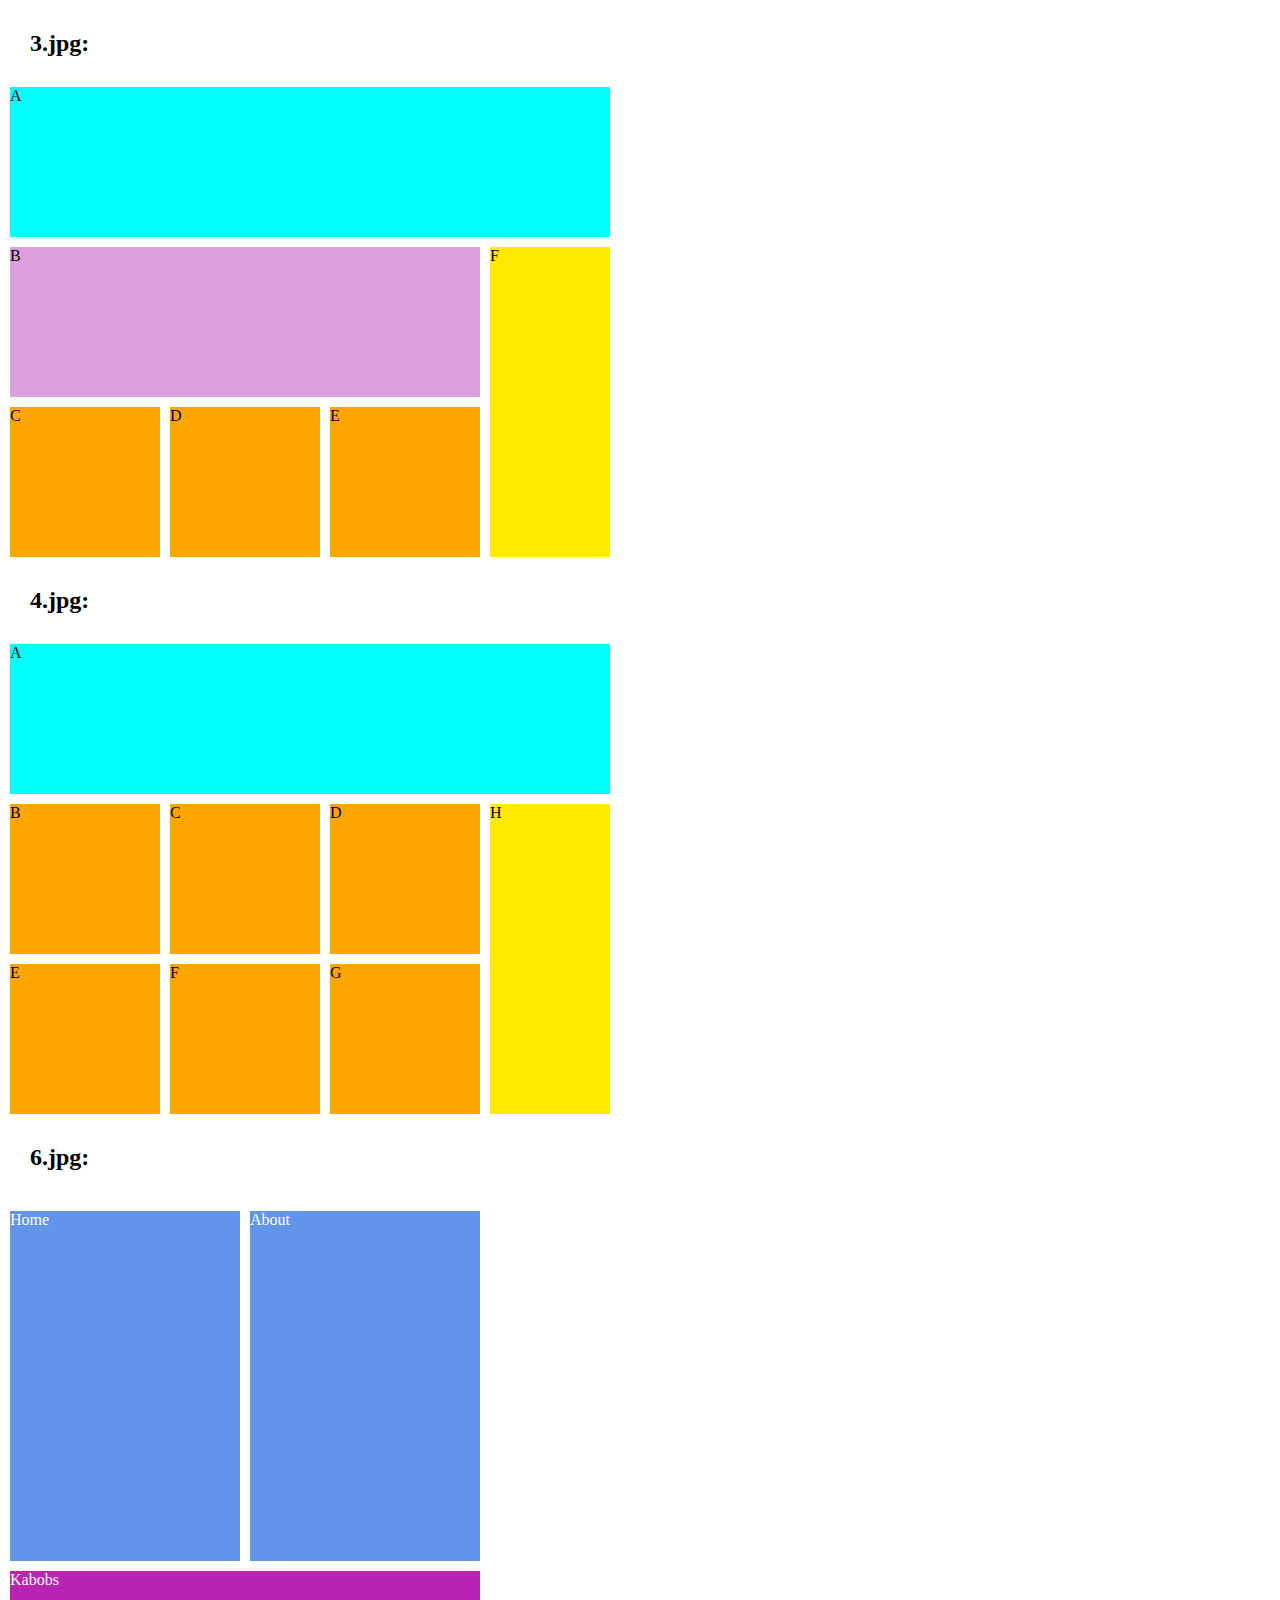
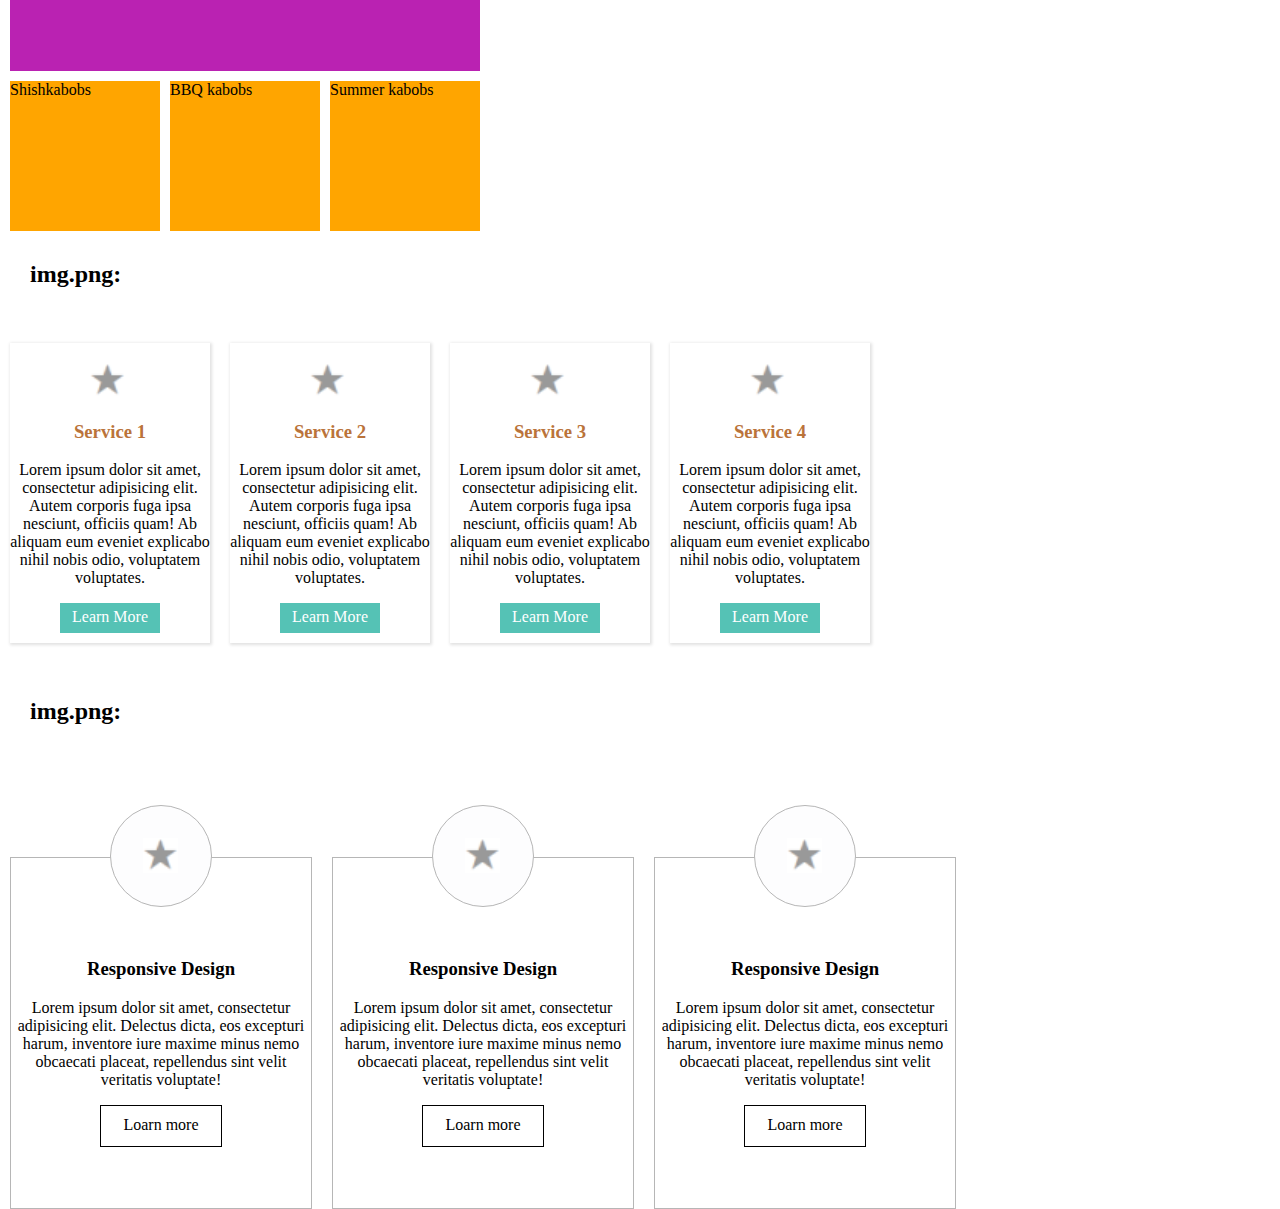
==== index.html @ ef6d36c8 "Initial commit" ====
<!doctype html>
<html lang="en">
<head>
    <meta charset="UTF-8">
    <meta name="viewport"
          content="width=device-width, user-scalable=no, initial-scale=1.0, maximum-scale=1.0, minimum-scale=1.0">
    <meta http-equiv="X-UA-Compatible" content="ie=edge">
    <link rel="stylesheet" href="main.css">
    <title>html_classwork_3</title>
</head>
<body>

<h2>3.jpg:</h2>
<div class="a">A</div>
<div class="d-flex">
    <div>
        <div class="b">B</div>
        <div class="d-flex">
            <div class="cde">C</div>
            <div class="cde">D</div>
            <div class="cde">E</div>
        </div>
    </div>
    <div class="f">F</div>
</div>

<h2>4.jpg:</h2>
<div class="a">A</div>
<div class="d-flex">
    <div>
        <div class="d-flex">
            <div class="cde">B</div>
            <div class="cde">C</div>
            <div class="cde">D</div>
        </div>
        <div class="d-flex">
            <div class="cde">E</div>
            <div class="cde">F</div>
            <div class="cde">G</div>
        </div>
    </div>
    <div class="f">H</div>
</div>

<h2>6.jpg:</h2>
<div class="d-flex">
    <div class="home">Home</div>
    <div class="home">About</div>
</div>
<div class="kabobs">Kabobs</div>
<div class="d-flex">
    <div class="cde">Shishkabobs</div>
    <div class="cde">BBQ kabobs</div>
    <div class="cde">Summer kabobs</div>
</div>

<h2>img.png:</h2>
<div class="d-flex">
    <div class="frame">
        <img src="img/web_d.png" alt="service">
        <h3>Service 1</h3>
        <p>Lorem ipsum dolor sit amet, consectetur adipisicing elit. Autem corporis fuga ipsa nesciunt, officiis quam!
            Ab aliquam eum eveniet explicabo nihil nobis odio, voluptatem voluptates.</p>
        <div class="button">Learn More</div>
    </div>
    <div class="frame">
        <img src="img/web_d.png" alt="service">
        <h3>Service 2</h3>
        <p>Lorem ipsum dolor sit amet, consectetur adipisicing elit. Autem corporis fuga ipsa nesciunt, officiis quam!
            Ab aliquam eum eveniet explicabo nihil nobis odio, voluptatem voluptates.</p>
        <div class="button">Learn More</div>
    </div>
    <div class="frame">
        <img src="img/web_d.png" alt="service">
        <h3>Service 3</h3>
        <p>Lorem ipsum dolor sit amet, consectetur adipisicing elit. Autem corporis fuga ipsa nesciunt, officiis quam!
            Ab aliquam eum eveniet explicabo nihil nobis odio, voluptatem voluptates.</p>
        <div class="button">Learn More</div>
    </div>
    <div class="frame">
        <img src="img/web_d.png" alt="service">
        <h3>Service 4</h3>
        <p>Lorem ipsum dolor sit amet, consectetur adipisicing elit. Autem corporis fuga ipsa nesciunt, officiis quam!
            Ab aliquam eum eveniet explicabo nihil nobis odio, voluptatem voluptates.</p>
        <div class="button">Learn More</div>
    </div>
</div>

<h2>img.png:</h2>
<div class="d-flex">
    <div>
        <div class="circle_img">
            <img src="img/web_d.png" alt="img">
        </div>
        <div class="frame2">
            <h3>Responsive Design</h3>
            <p>Lorem ipsum dolor sit amet, consectetur adipisicing elit. Delectus dicta, eos excepturi harum, inventore
                iure maxime minus nemo obcaecati placeat, repellendus sint velit veritatis voluptate!</p>
            <div class="button2">Loarn more</div>
        </div>
    </div>
    <div>
        <div class="circle_img">
            <img src="img/web_d.png" alt="img">
        </div>
        <div class="frame2">
            <h3>Responsive Design</h3>
            <p>Lorem ipsum dolor sit amet, consectetur adipisicing elit. Delectus dicta, eos excepturi harum, inventore
                iure maxime minus nemo obcaecati placeat, repellendus sint velit veritatis voluptate!</p>
            <div class="button2">Loarn more</div>
        </div>
    </div>
    <div>
        <div class="circle_img">
            <img src="img/web_d.png" alt="img">
        </div>
        <div class="frame2">
            <h3>Responsive Design</h3>
            <p>Lorem ipsum dolor sit amet, consectetur adipisicing elit. Delectus dicta, eos excepturi harum, inventore
                iure maxime minus nemo obcaecati placeat, repellendus sint velit veritatis voluptate!</p>
            <div class="button2">Loarn more</div>
        </div>
    </div>
</div>

</body>
</html>
---- main.css ----
body{
    margin: 0;
}
h2{
    margin: 30px;
}
.d-flex{
    display: flex;
}
img{
    height: 35px;
    margin: 20px 0 0 80px;
}


.a{
    height: 150px;
    width: 600px;
    margin: 10px 0 0 10px;
    background: aqua;
}
.b{
    height: 150px;
    width: 470px;
    margin: 10px 0 0 10px;
    background: plum;
}
.cde{
    height: 150px;
    width: 150px;
    margin: 10px 0 0 10px;
    background: orange;
}
.f{
    height: 310px;
    width: 120px;
    margin: 10px 0 0 10px;
    background: #ffe900;
}


.home{

    height: 350px;
    width: 230px;
    margin: 10px 0 0 10px;
    background: #6394eb;
    color: white;
}
.kabobs{
    height: 100px;
    width: 470px;
    margin: 10px 0 0 10px;
    background: #ba22b2;
    color: white;
}


.frame{
    height: 300px;
    width: 200px;
    margin: 25px 10px;
    box-shadow: #e1e1e1 1px 1px 3px 1px;
}
.button{
    height: 25px;
    width: 100px;
    align-items: center;
    margin: auto;
    text-align: center;
    padding-top: 5px;
    background: #55c2b5;
    color: #ffffff;
}
.frame>h3{
    color: #ba733a;
    text-align: center;
}
p{
    text-align: center;
}


.frame2{
    height: 350px;
    width: 300px;
    margin: 0 10px;
    border: #b6b6b6 solid 1px;
}
.circle_img{
    height: 100px;
    width: 100px;
    position: relative;
    top: 50px;
    left: 110px;
    background: #fdfdfe;
    border: #b6b6b6 solid 1px;
    border-radius: 50%;
}
.circle_img>img{
    margin:32px 0 0 32px;
}
.button2{
    height: 20px;
    width: 100px;
    margin: auto;
    padding: 10px;
    text-align: center;
    border: #000000 solid 1px;
}
.frame2>h3{
    margin-top: 100px;
    text-align: center;
}
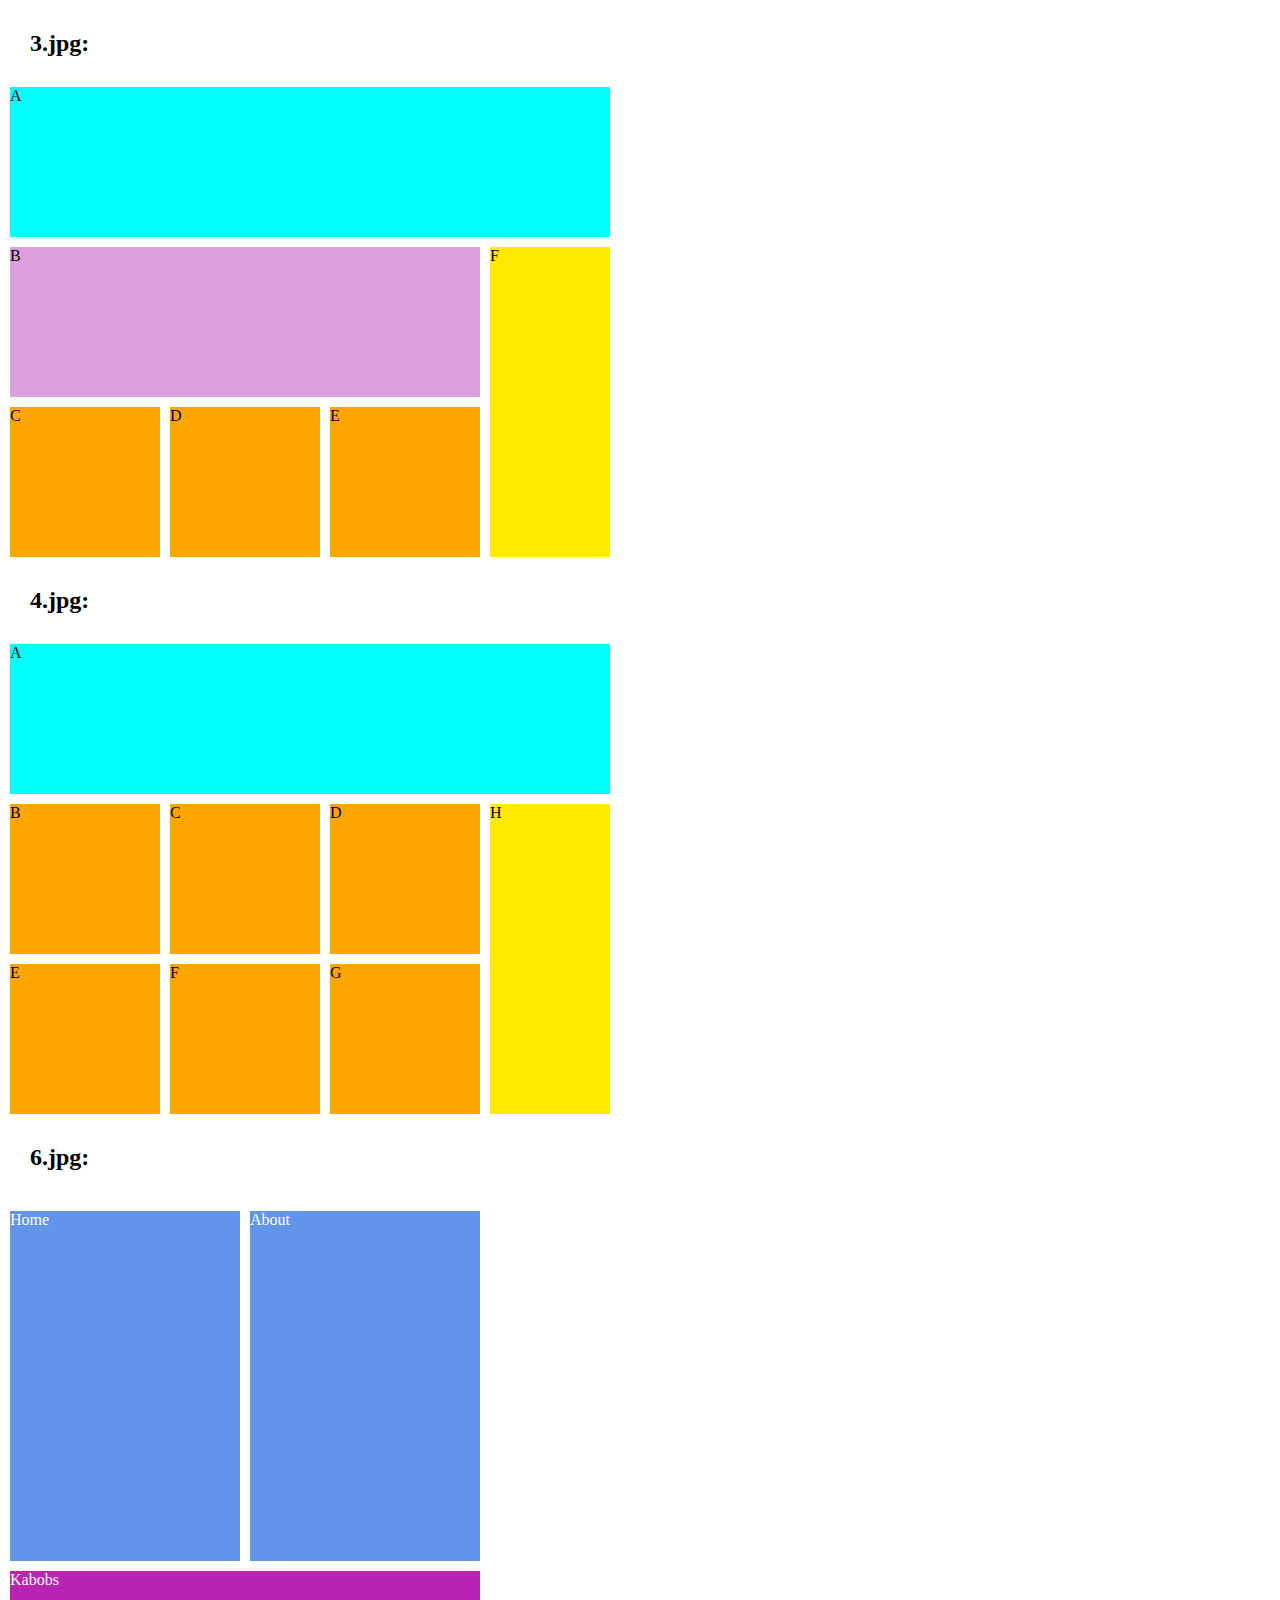
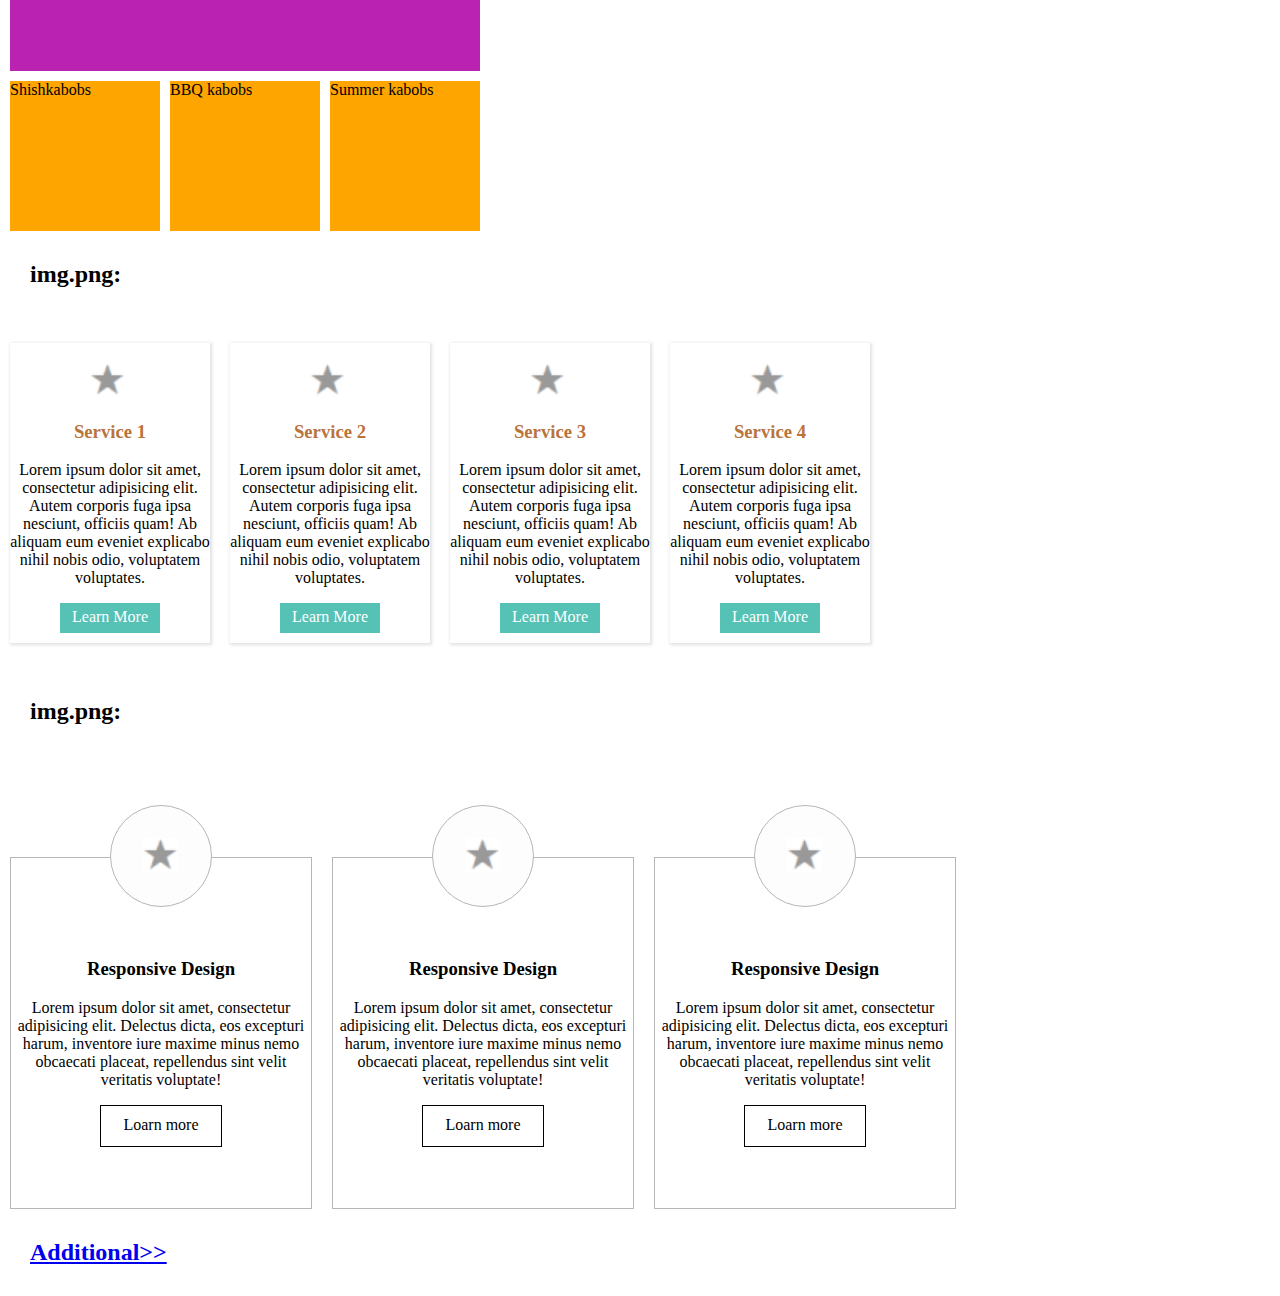
==== commit 2cd2b1bd: "додаткові завдання(2/3)" ====
--- a/index.html
+++ b/index.html
@@ -123,5 +123,6 @@
     </div>
 </div>
 
+<h2><a href="additional/additional.html">Additional>></a></h2>
 </body>
 </html>